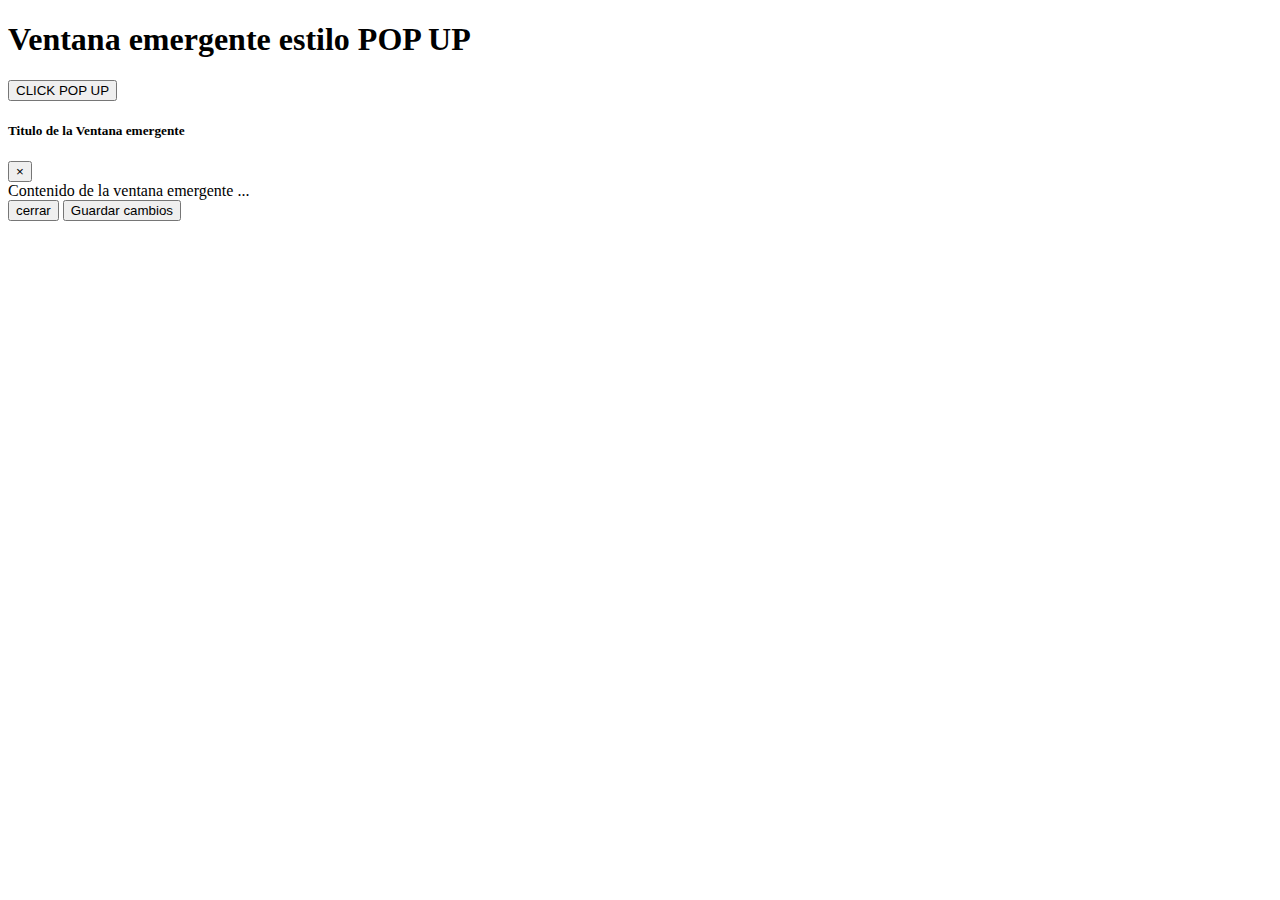
==== ventana_emergente_POP_up/public/index.html @ 2e911729 "actualización" ====
<!DOCTYPE html>
<html lang="en">

<head>
    <meta charset="UTF-8">
    <meta http-equiv="X-UA-Compatible" content="IE=edge">
    <meta name="viewport" content="width=device-width, initial-scale=1.0">
    <title>Ventana Emergente estilo POP Up</title>
    <link rel="stylesheet" href="https://cdn.jsdelivr.net/npm/bootstrap@4.6.0/dist/css/bootstrap.min.css" integrity="sha384-B0vP5xmATw1+K9KRQjQERJvTumQW0nPEzvF6L/Z6nronJ3oUOFUFpCjEUQouq2+l" crossorigin="anonymous">
</head>

<body>

    <h1>Ventana emergente estilo POP UP</h1>

    <!-- BOTON PARA LLAMAR LA VENTANA EMERGENTE -->
    <button type="button" class="btn btn-primary" data-toggle="modal" data-target="#exampleModal">
        CLICK POP UP
    </button>

    <!-- Modal POP UP-->
    <div class="modal fade" id="exampleModal" tabindex="-1" aria-labelledby="exampleModalLabel" aria-hidden="true">
        <div class="modal-dialog">
            <div class="modal-content">
                <div class="modal-header">
                    <h5 class="modal-title" id="exampleModalLabel">Titulo de la Ventana emergente</h5>
                    <button type="button" class="close" data-dismiss="modal" aria-label="Close">
                        <span aria-hidden="true">&times;</span>
                    </button>
                </div>
                <div class="modal-body">
                    Contenido de la ventana emergente ...
                </div>
                <div class="modal-footer">
                    <button type="button" class="btn btn-secondary" data-dismiss="modal">cerrar</button>
                    <button type="button" class="btn btn-primary">Guardar cambios</button>
                </div>
            </div>
        </div>
    </div>


    <script src="https://code.jquery.com/jquery-3.5.1.slim.min.js" integrity="sha384-DfXdz2htPH0lsSSs5nCTpuj/zy4C+OGpamoFVy38MVBnE+IbbVYUew+OrCXaRkfj" crossorigin="anonymous"></script>
    <script src="https://cdn.jsdelivr.net/npm/bootstrap@4.6.0/dist/js/bootstrap.bundle.min.js" integrity="sha384-Piv4xVNRyMGpqkS2by6br4gNJ7DXjqk09RmUpJ8jgGtD7zP9yug3goQfGII0yAns" crossorigin="anonymous"></script>
</body>

</html>
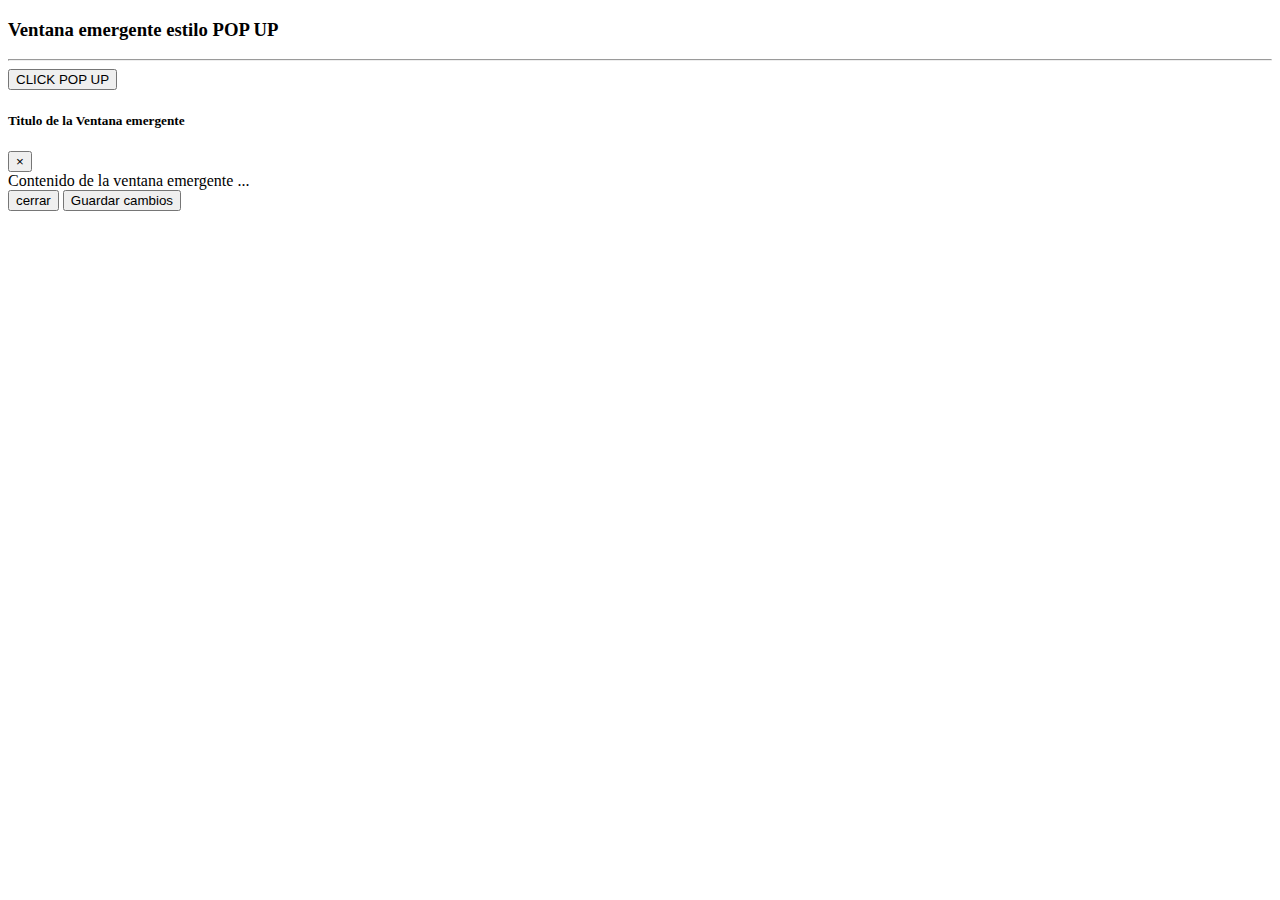
==== commit 152be671: "update index.html" ====
--- a/ventana_emergente_POP_up/public/index.html
+++ b/ventana_emergente_POP_up/public/index.html
@@ -11,7 +11,8 @@
 
 <body>
 
-    <h1>Ventana emergente estilo POP UP</h1>
+    <h3>Ventana emergente estilo POP UP</h3>
+    <hr>
 
     <!-- BOTON PARA LLAMAR LA VENTANA EMERGENTE -->
     <button type="button" class="btn btn-primary" data-toggle="modal" data-target="#exampleModal">
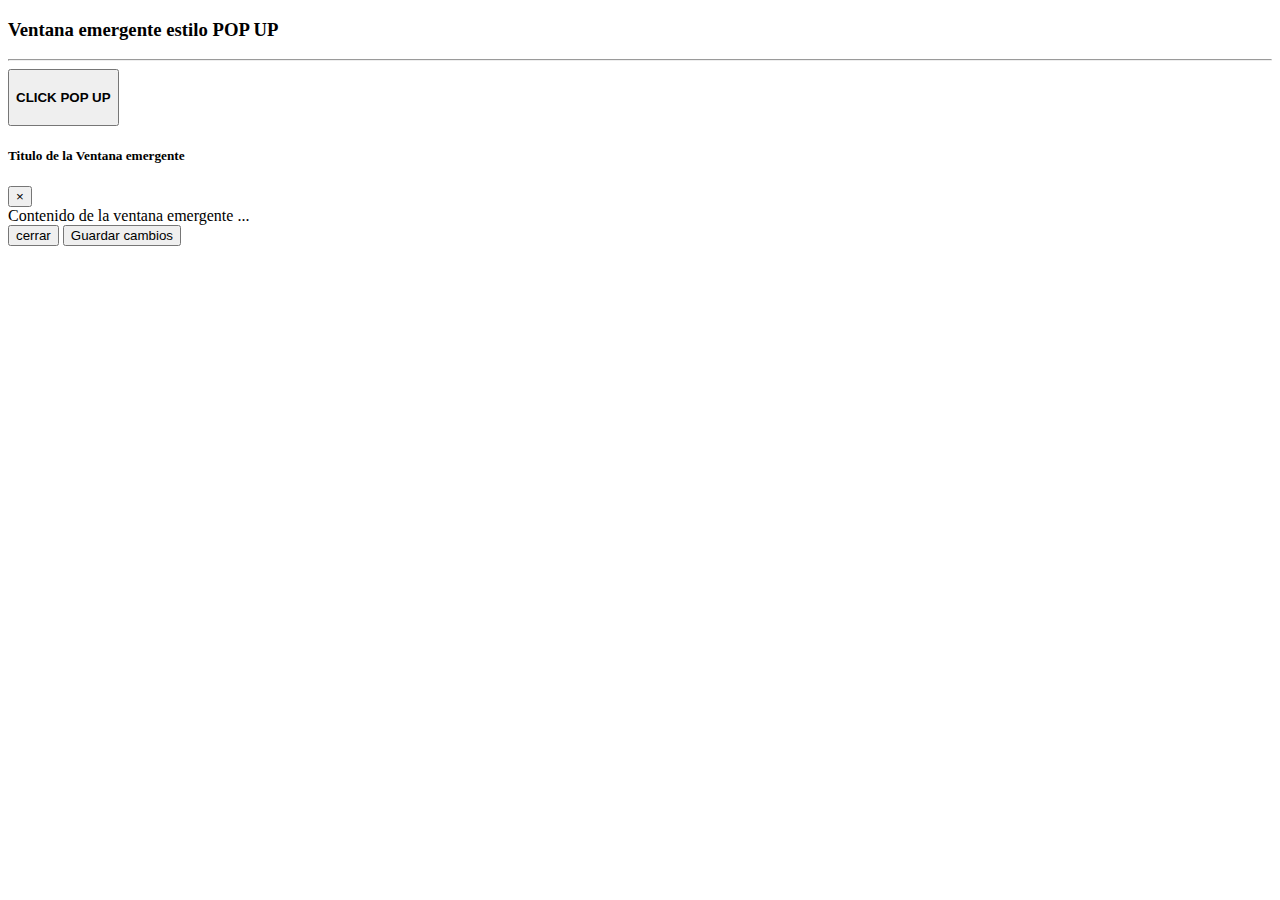
==== commit d60ce0ea: "actualizacion POP up" ====
--- a/ventana_emergente_POP_up/public/index.html
+++ b/ventana_emergente_POP_up/public/index.html
@@ -6,6 +6,7 @@
     <meta http-equiv="X-UA-Compatible" content="IE=edge">
     <meta name="viewport" content="width=device-width, initial-scale=1.0">
     <title>Ventana Emergente estilo POP Up</title>
+    <link rel="stylesheet" href="custom.css">
     <link rel="stylesheet" href="https://cdn.jsdelivr.net/npm/bootstrap@4.6.0/dist/css/bootstrap.min.css" integrity="sha384-B0vP5xmATw1+K9KRQjQERJvTumQW0nPEzvF6L/Z6nronJ3oUOFUFpCjEUQouq2+l" crossorigin="anonymous">
 </head>
 
@@ -16,7 +17,7 @@
 
     <!-- BOTON PARA LLAMAR LA VENTANA EMERGENTE -->
     <button type="button" class="btn btn-primary" data-toggle="modal" data-target="#exampleModal">
-        CLICK POP UP
+        <h4>CLICK POP UP</h4>
     </button>
 
     <!-- Modal POP UP-->
